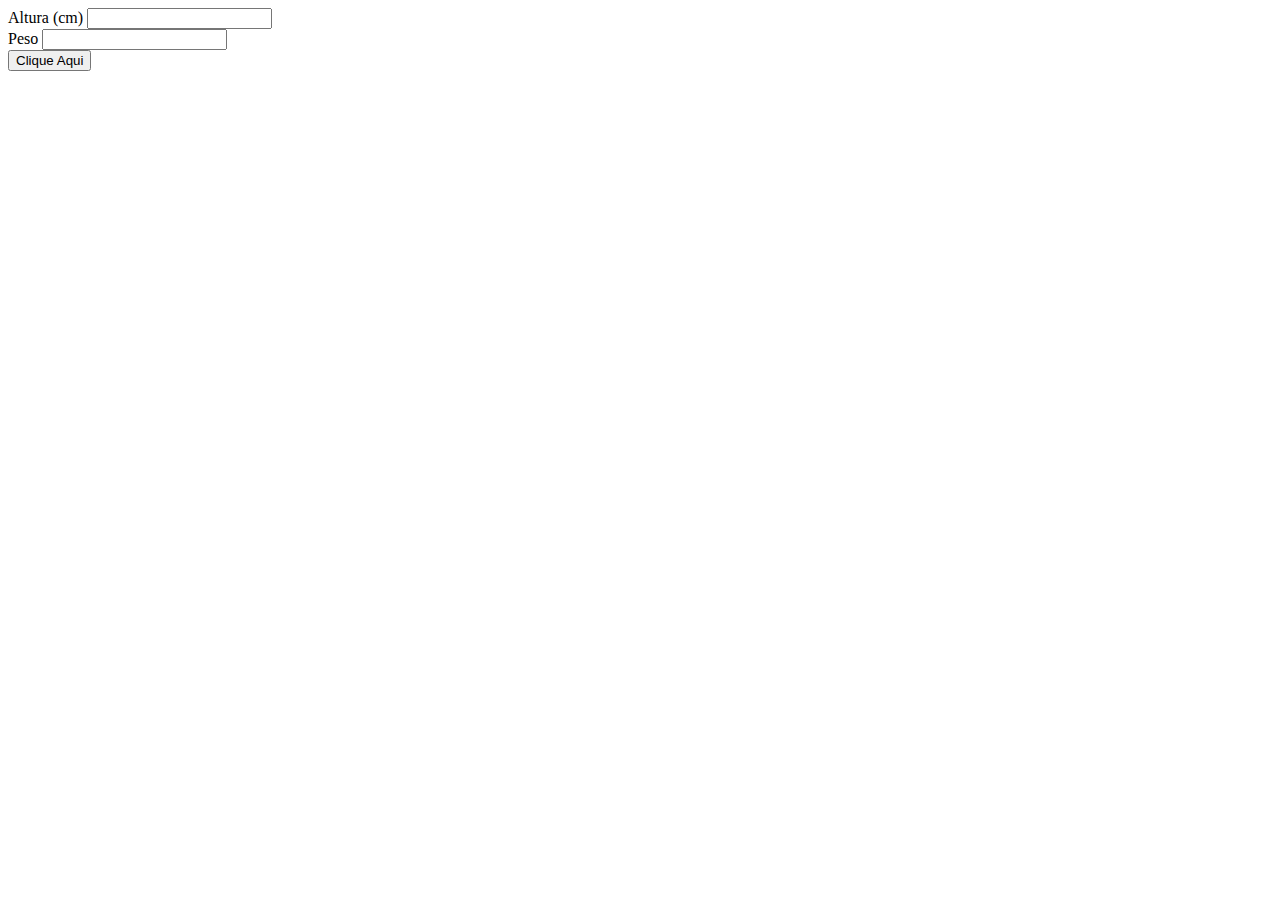
==== introdução-js/index.html @ 2019db59 "Add files via upload" ====
<!DOCTYPE html>
<html lang="pt-br">
<head>
    <meta charset="UTF-8">
    <meta http-equiv="X-UA-Compatible" content="IE=edge">
    <meta name="viewport" content="width=device-width, initial-scale=1.0">
    <title>Js</title>
</head>
<body>
    <div>
        <label for="inputAltura">Altura (cm)</label>
        <input type="number" id="inputAltura">
    </div>
    <div>
        <label for="inputPeso">Peso</label>
        <input type="number" id="inputPeso">
    </div>
    <button onclick="geraImc()">Clique Aqui</button>

    <h2 id="resultado"></h2>
    <script type="text/javascript" src="script.js"></script>
</body>
</html>
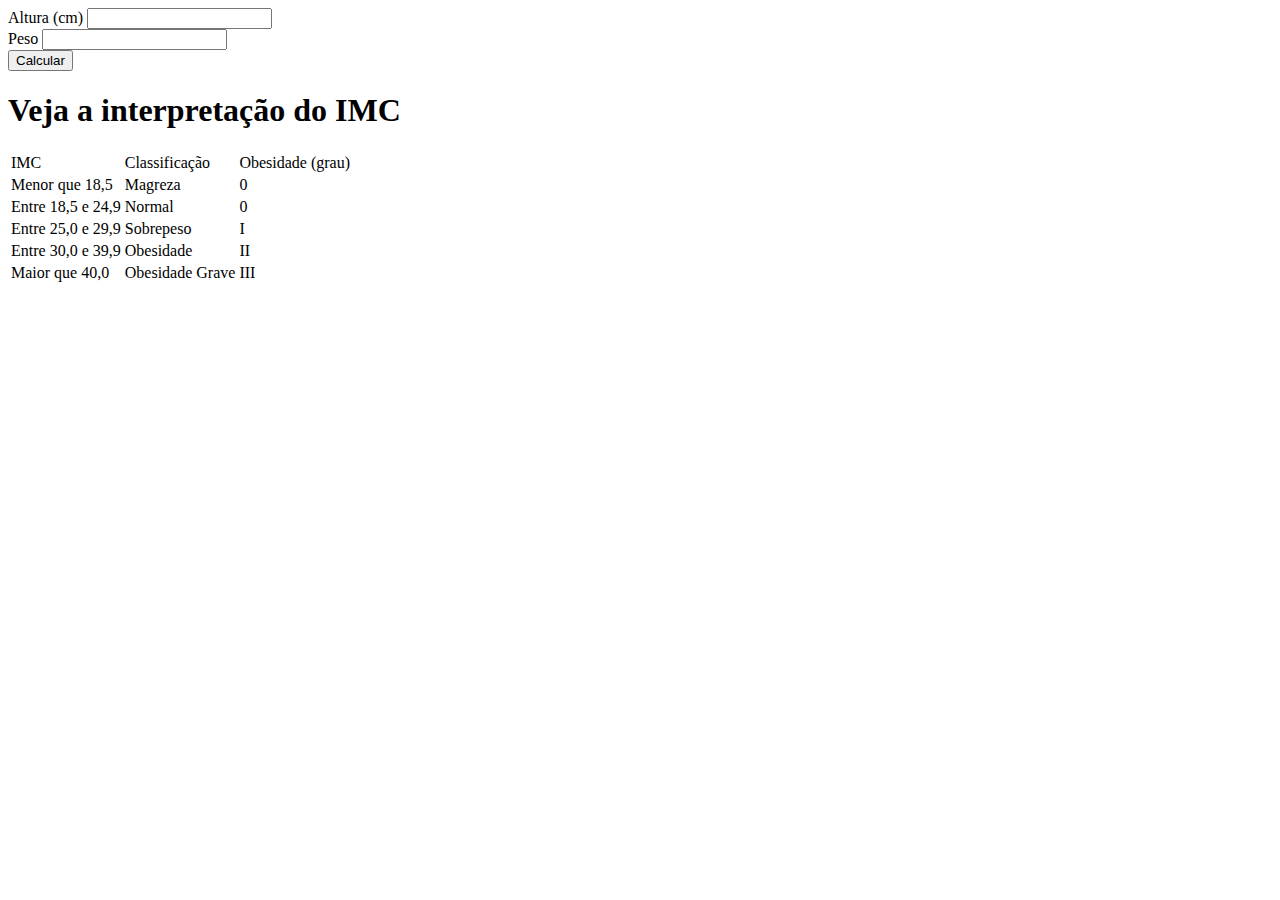
==== commit 70d9a7ae: "Add files via upload" ====
--- a/introdução-js/index.html
+++ b/introdução-js/index.html
@@ -15,9 +15,43 @@
         <label for="inputPeso">Peso</label>
         <input type="number" id="inputPeso">
     </div>
-    <button onclick="geraImc()">Clique Aqui</button>
+    <button onclick="geraImc()">Calcular</button>
+    <h1>Veja a interpretação do IMC</h1>
+    <table>
+        <tr>
+            <td>IMC</td>
+            <td>Classificação</td>
+            <td>Obesidade (grau)</td>
+        </tr>
+        <tr>
+            <td>Menor que 18,5</td>
+            <td>Magreza</td>
+            <td>0</td>
+        </tr>
+        <tr>
+            <td>Entre 18,5 e 24,9</td>
+            <td>Normal</td>
+            <td>0</td>
+        </tr>
+        <tr>
+            <td>Entre 25,0 e 29,9</td>
+            <td>Sobrepeso</td>
+            <td>I</td>
+        </tr>
+        <tr>
+            <td>Entre 30,0 e 39,9</td>
+            <td>Obesidade</td>
+            <td>II</td>
+        </tr>
+        <tr>
+            <td>Maior que 40,0</td>
+            <td>Obesidade Grave</td>
+            <td>III</td>
+        </tr>
+    </table>
 
     <h2 id="resultado"></h2>
+    <h3 id="classificacao"></h3>
     <script type="text/javascript" src="script.js"></script>
 </body>
 </html>